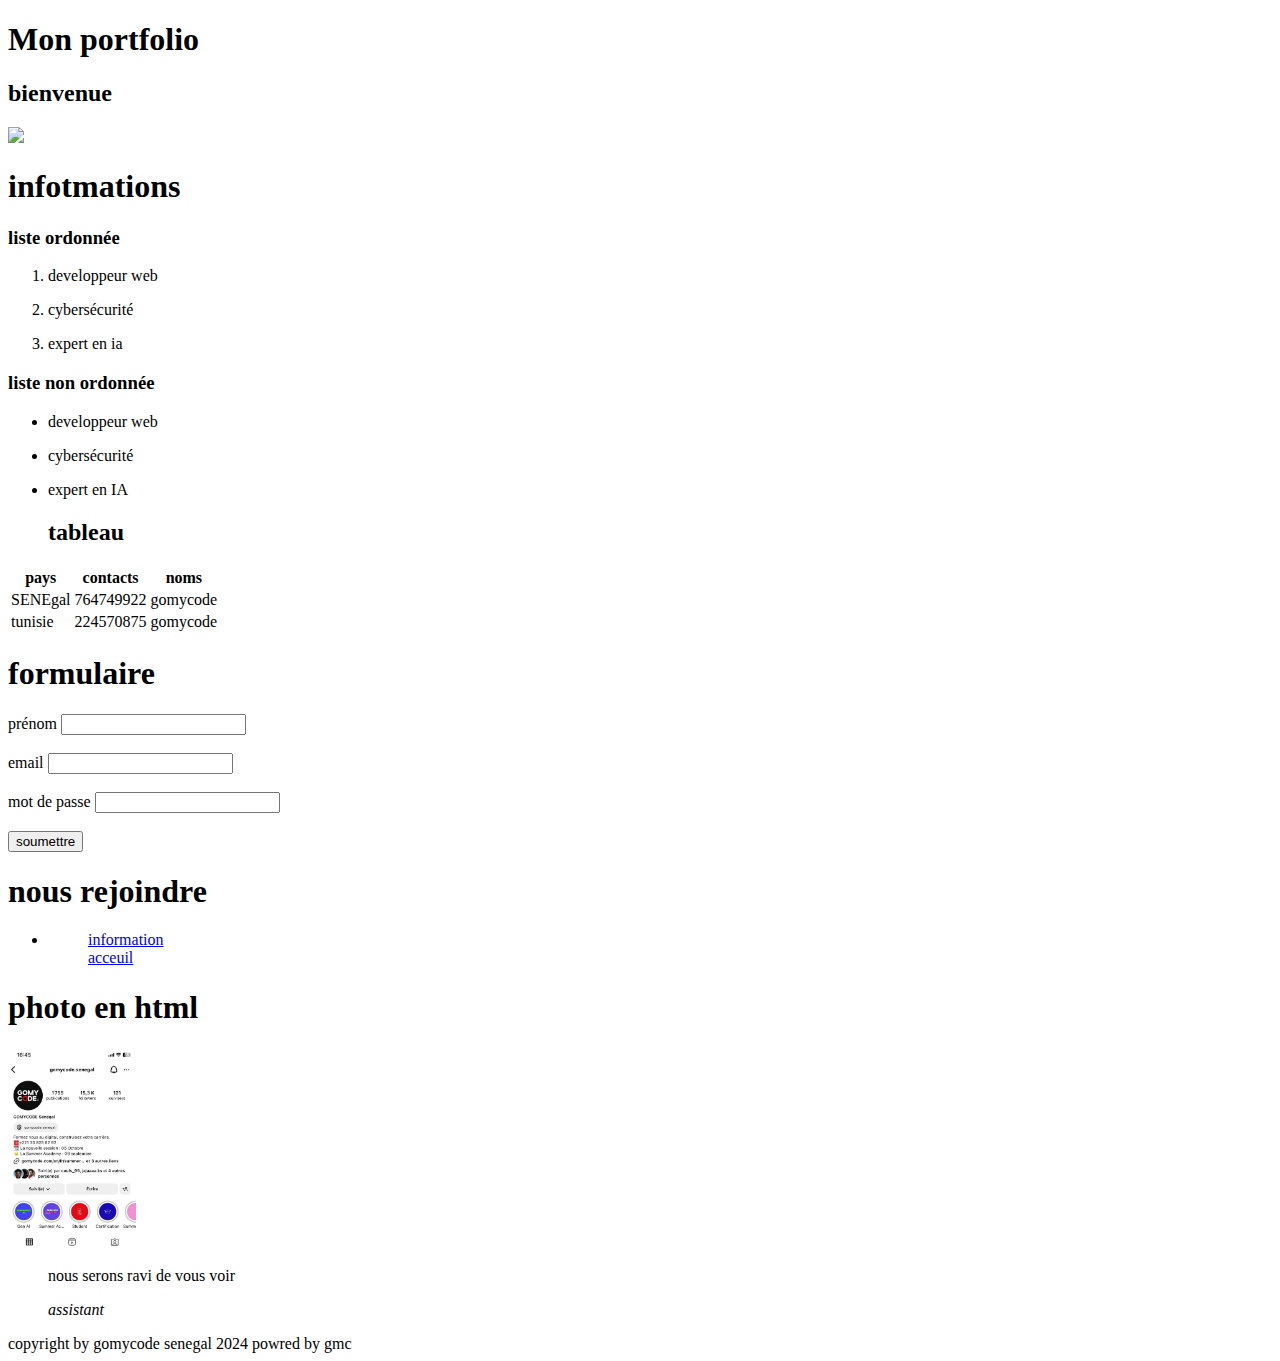
==== index.html @ 2e8759b6 "first commit" ====
<!DOCTYPE html>
<html lang="fr">
<head>
    <meta charset="UTF-8">
    <meta name="viewport" content="width=device-width, initial-scale=1.0">
    <title> Mon portfolio </title>
</head>
<body>
    <h1>Mon portfolio</h1>
    <h2>  bienvenue  </h2>
<img src="https://encrypted-tbn0.gstatic.com/images?q=tbn:ANd9GcT-Z23qV81adrRuIom9X7zapbf1EKHaWR7hRA&s" a
lt="">
<h1>infotmations</h1>
<h3>liste ordonnée</h3>
<ol>
    <li>
        <p>developpeur web</p> </li</ol>
        <li>
            <p>cybersécurité</p>
        </li>
        <li><p> expert en ia</p></li>
</ol>
<h3>liste non ordonnée</h3>
<ul>
    <li><p>developpeur web</p></li>

    <li><p>cybersécurité</p></li>

    <li><p>expert en IA</p></li>
    <h2>tableau</h2>
    </ul>
<table>
    <tr>
        <th>pays</th> 
        <th>contacts</th>
        <th>noms</th>
    </tr>
    <tr>
<td> SENEgal</t</td>
<td> 764749922</td>
<TD>gomycode</TD>
</tr>
<tr>
    <td>tunisie</td>
    <td>224570875</td>
    <td>gomycode</td>
</tr>
</table>
<h1>formulaire</h1>
<form >
    <label for="noms">prénom</label>
    <input type="text" name="" id="">
    <br><br>
<label for="email">email</label>
<input type="email" name="email" id="">
<br><br>
<label for="mot de passe">mot de passe</label>
<input type=mot de passe id="mot de passe ">
<br><br>
<button type="submit">soumettre</button>
</form>
<h1>nous rejoindre</h1>
<nav>
    <ul>
        <li> 
     <ul> <a href="gomycode">information</a> </ul> 
    <ul> <a href="information">acceuil</a>  </ul>   
        </li>
        </ul>
</nav>
<h1>photo en html</h1>
<img src="image de gomycode.jpg" height="200px" alt="">  
<blockquote>
  <p>nous serons ravi de vous voir</p>
<cite>assistant </cite> </blockquote>
<footer>
    copyright by gomycode senegal 2024
    powred by gmc
</footer>
</body>
</html>
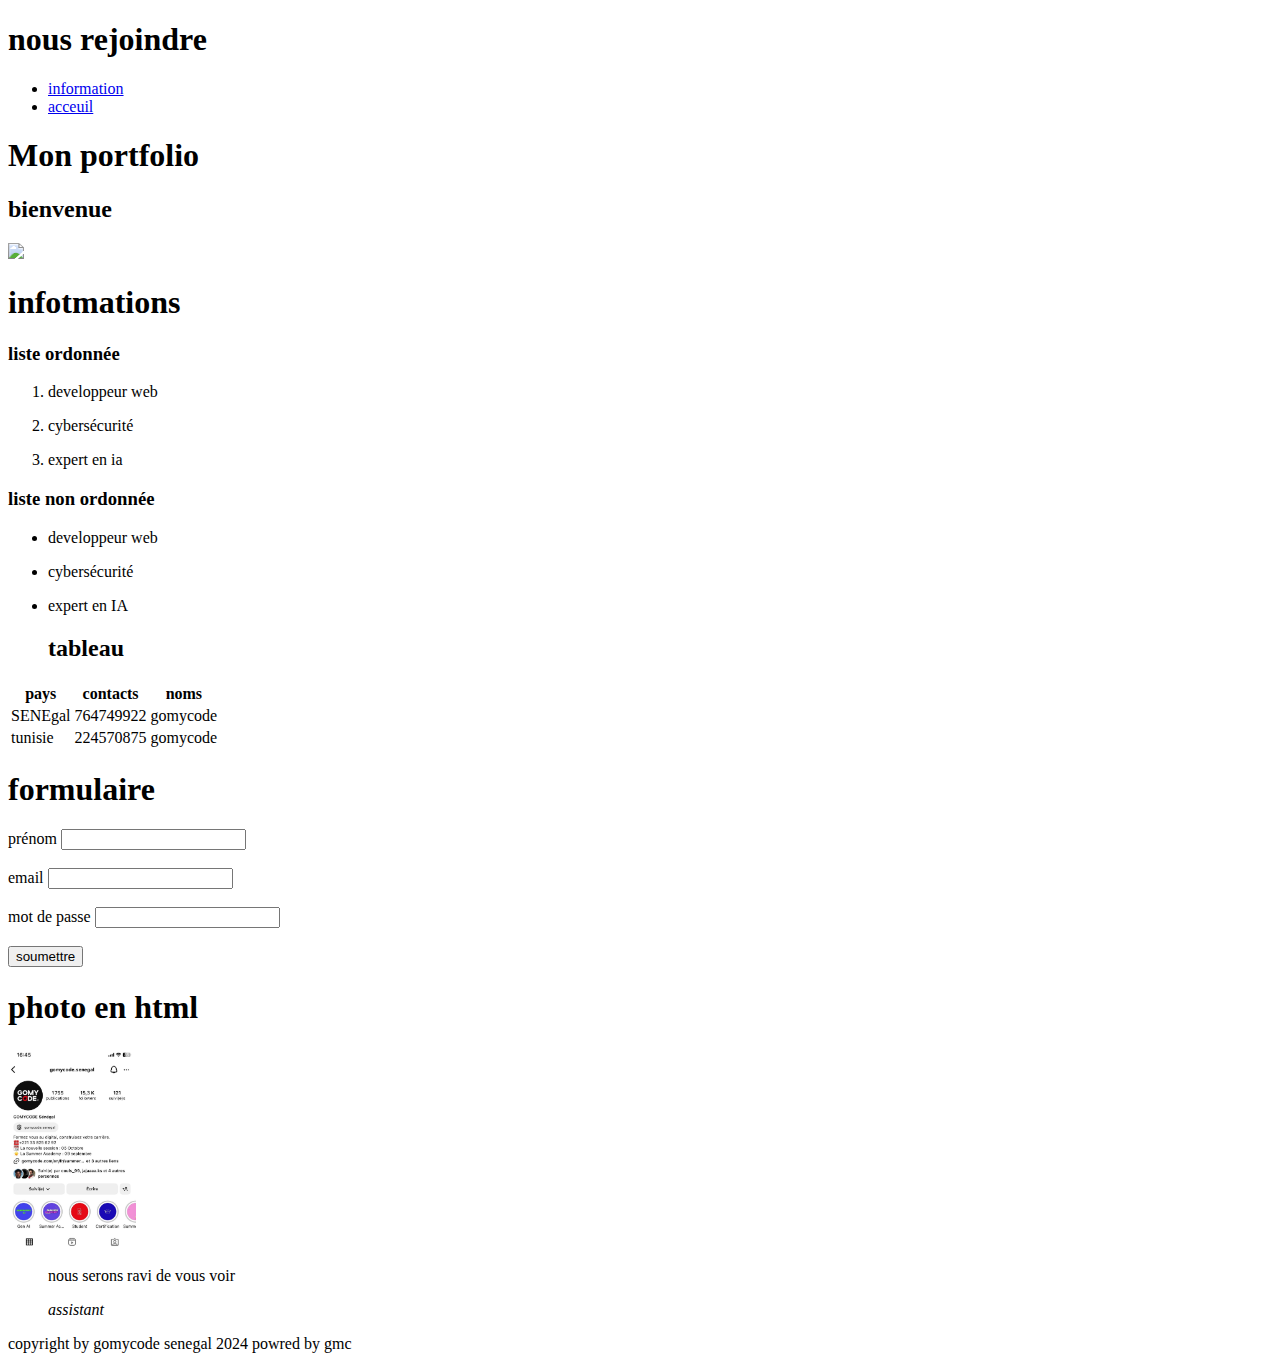
==== commit e1a2444a: "first commit" ====
--- a/index.html
+++ b/index.html
@@ -1,82 +1,99 @@
 <!DOCTYPE html>
 <html lang="fr">
+
 <head>
     <meta charset="UTF-8">
     <meta name="viewport" content="width=device-width, initial-scale=1.0">
     <title> Mon portfolio </title>
 </head>
+
 <body>
+    <header>
+
+        <h1>nous rejoindre</h1>
+        <nav>
+            <ul>
+                <li>
+                  <a href="test.html">information</a> 
+                </li>
+                <li>
+                    <a href="#test">acceuil</a> 
+                </li>
+            </ul>
+        </nav>
+    </header>
     <h1>Mon portfolio</h1>
-    <h2>  bienvenue  </h2>
-<img src="https://encrypted-tbn0.gstatic.com/images?q=tbn:ANd9GcT-Z23qV81adrRuIom9X7zapbf1EKHaWR7hRA&s" a
-lt="">
-<h1>infotmations</h1>
-<h3>liste ordonnée</h3>
-<ol>
-    <li>
-        <p>developpeur web</p> </li</ol>
+    <h2> bienvenue </h2>
+    <img src="https://encrypted-tbn0.gstatic.com/images?q=tbn:ANd9GcT-Z23qV81adrRuIom9X7zapbf1EKHaWR7hRA&s" a lt="">
+    <h1>infotmations</h1>
+    <h3>liste ordonnée</h3>
+    <ol>
+        <li>
+            <p>developpeur web</p>
+            </li< /ol>
         <li>
             <p>cybersécurité</p>
         </li>
-        <li><p> expert en ia</p></li>
-</ol>
-<h3>liste non ordonnée</h3>
-<ul>
-    <li><p>developpeur web</p></li>
+        <li>
+            <p> expert en ia</p>
+        </li>
+    </ol>
+    <h3>liste non ordonnée</h3>
+    <ul>
+        <li>
+            <p>developpeur web</p>
+        </li>
 
-    <li><p>cybersécurité</p></li>
+        <li>
+            <p>cybersécurité</p>
+        </li>
 
-    <li><p>expert en IA</p></li>
-    <h2>tableau</h2>
+        <li>
+            <p>expert en IA</p>
+        </li>
+        <h2>tableau</h2>
     </ul>
-<table>
-    <tr>
-        <th>pays</th> 
-        <th>contacts</th>
-        <th>noms</th>
-    </tr>
-    <tr>
-<td> SENEgal</t</td>
-<td> 764749922</td>
-<TD>gomycode</TD>
-</tr>
-<tr>
-    <td>tunisie</td>
-    <td>224570875</td>
-    <td>gomycode</td>
-</tr>
-</table>
-<h1>formulaire</h1>
-<form >
-    <label for="noms">prénom</label>
-    <input type="text" name="" id="">
-    <br><br>
-<label for="email">email</label>
-<input type="email" name="email" id="">
-<br><br>
-<label for="mot de passe">mot de passe</label>
-<input type=mot de passe id="mot de passe ">
-<br><br>
-<button type="submit">soumettre</button>
-</form>
-<h1>nous rejoindre</h1>
-<nav>
-    <ul>
-        <li> 
-     <ul> <a href="gomycode">information</a> </ul> 
-    <ul> <a href="information">acceuil</a>  </ul>   
-        </li>
-        </ul>
-</nav>
-<h1>photo en html</h1>
-<img src="image de gomycode.jpg" height="200px" alt="">  
-<blockquote>
-  <p>nous serons ravi de vous voir</p>
-<cite>assistant </cite> </blockquote>
-<footer>
-    copyright by gomycode senegal 2024
-    powred by gmc
-</footer>
+    <table>
+        <tr>
+            <th>pays</th>
+            <th>contacts</th>
+            <th>noms</th>
+        </tr>
+        <tr>
+            <td> SENEgal</td>
+            <td> 764749922</td>
+            <TD>gomycode</TD>
+        </tr>
+        <tr>
+            <td>tunisie</td>
+            <td>224570875</td>
+            <td>gomycode</td>
+        </tr>
+    </table>
+    <h1 id="test">formulaire</h1>
+    <form>
+        <label for="noms">prénom</label>
+        <input type="text" name="" id="">
+        <br><br>
+        <label for="email">email</label>
+        <input type="email" name="email" id="">
+        <br><br>
+        <label for="mot de passe">mot de passe</label>
+        <input type=mot de passe id="mot de passe ">
+        <br><br>
+        <button type="submit">soumettre</button>
+    </form>
+  
+    <h1>photo en html</h1>
+    <img src="image de gomycode.jpg" height="200px" alt="">
+    <blockquote>
+        <p>nous serons ravi de vous voir</p>
+        <cite>assistant </cite>
+    </blockquote>
+    <footer>
+        copyright by gomycode senegal 2024
+        powred by gmc
+    </footer>
 </body>
-</html>
 
+</html>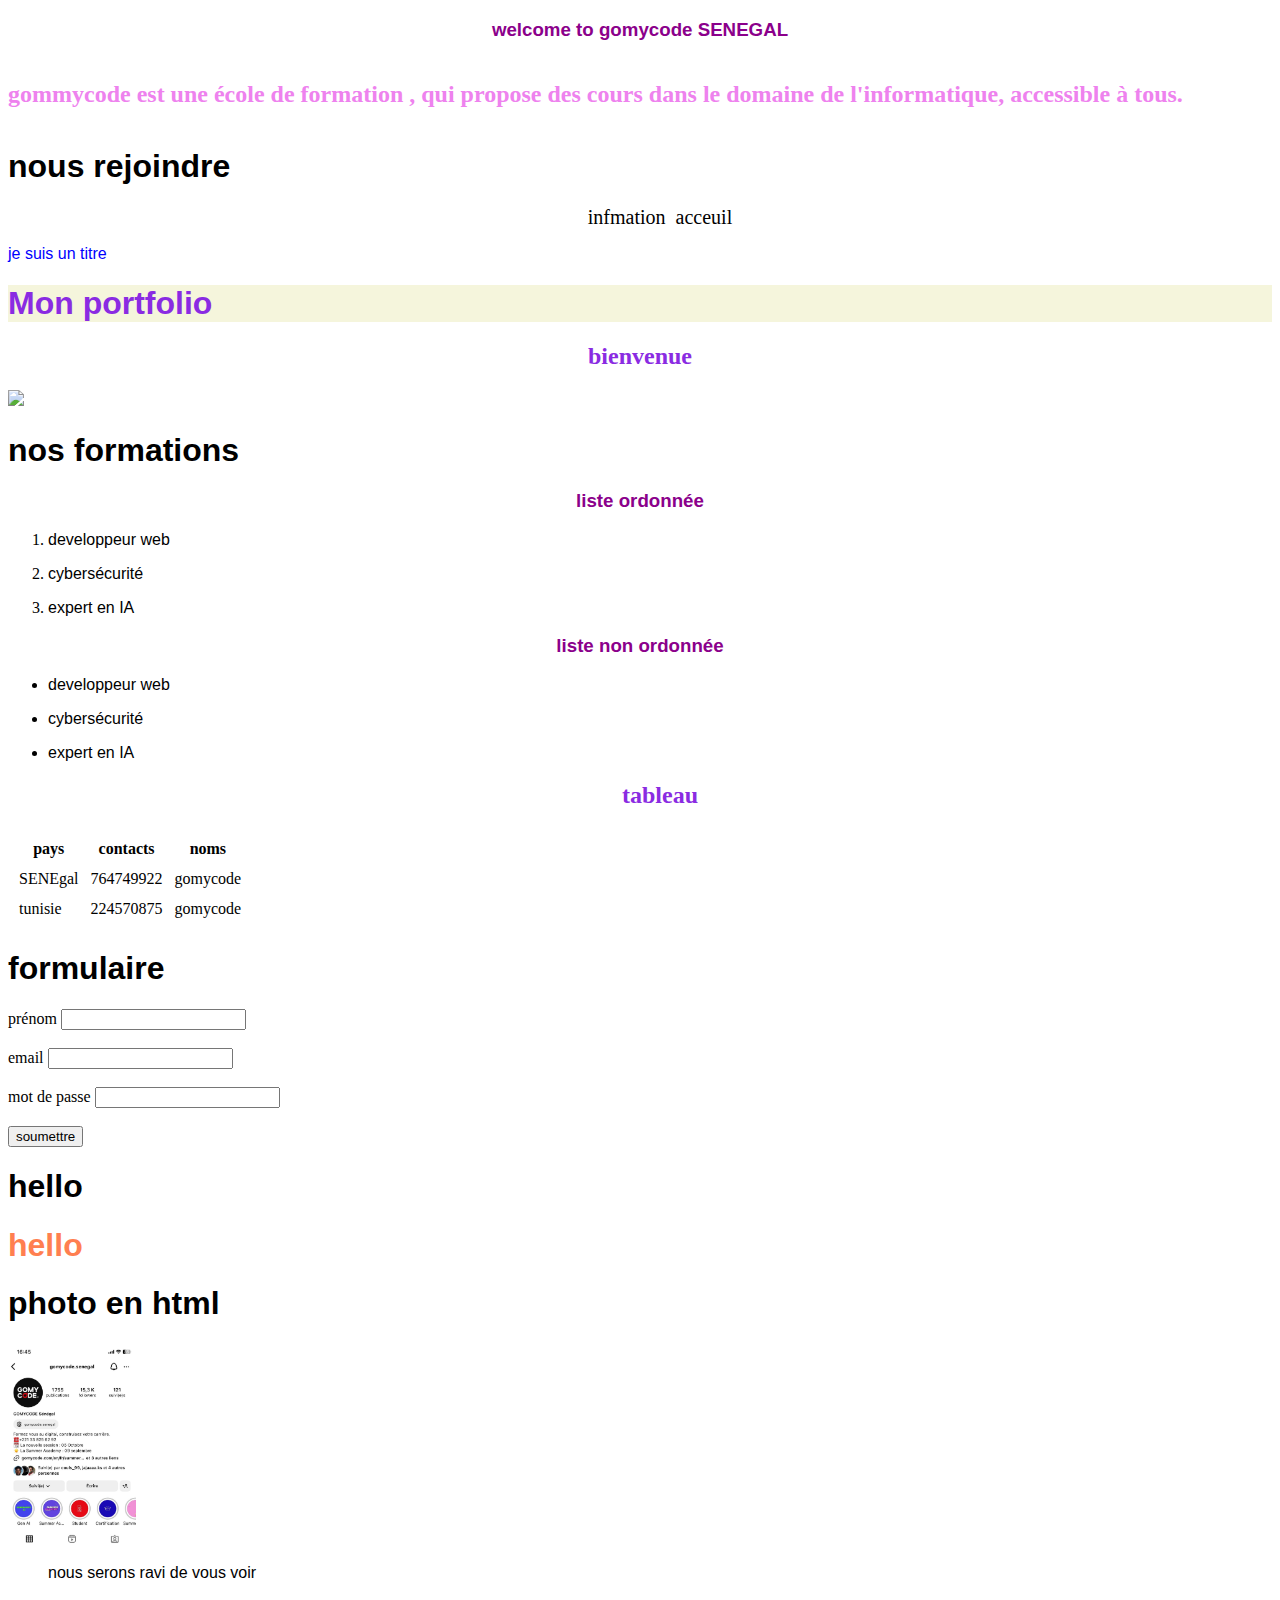
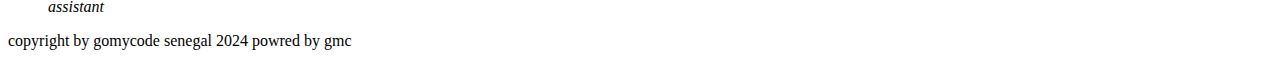
==== commit a2d7ab10: "first commit" ====
--- a/index.html
+++ b/index.html
@@ -1,99 +1,123 @@
 <!DOCTYPE html>
 <html lang="fr">
+  <head>
+    <meta charset="UTF-8" />
+    <meta name="viewport" content="width=device-width, initial-scale=1.0" />
+    <title>Mon portfolio</title>
+    <link
+      rel="stylesheet"
+      href="style/style.css">
+    <link href="https://fonts.googleapis.com/css2?family=Roboto:wght@400;700&display=swap" />
+  </head>
+  <body>
+    <!-- external link  -->
+    <h3>welcome to gomycode SENEGAL</h3>
+    <h5>
+      gommycode est une école de formation , qui propose des cours dans le
+      domaine de l'informatique, accessible à tous.
+    </h5>
+    <header>
+      <h1>nous rejoindre</h1>
+      <nav>
+        <ul>
+          <li>
+            <a href="test.html">infmation</a>
+          </li>
+          <li>
+            <a href="#test">acceuil</a>
+          </li>
+        </ul>
+      </nav>
+      <p class="ma-classe"> je suis un titre</p>
+    </header>
+    <h1 style="color: blueviolet; background-color: beige">Mon portfolio</h1>
+    <!-- internal link  -->
+    <h2>bienvenue</h2>
+    <style>
+      h2 {
+        color: blueviolet;
+        text-align: center;
+      }
+    </style>
 
-<head>
-    <meta charset="UTF-8">
-    <meta name="viewport" content="width=device-width, initial-scale=1.0">
-    <title> Mon portfolio </title>
-</head>
-
-<body>
-    <header>
-
-        <h1>nous rejoindre</h1>
-        <nav>
-            <ul>
-                <li>
-                  <a href="test.html">information</a> 
-                </li>
-                <li>
-                    <a href="#test">acceuil</a> 
-                </li>
-            </ul>
-        </nav>
-    </header>
-    <h1>Mon portfolio</h1>
-    <h2> bienvenue </h2>
-    <img src="https://encrypted-tbn0.gstatic.com/images?q=tbn:ANd9GcT-Z23qV81adrRuIom9X7zapbf1EKHaWR7hRA&s" a lt="">
-    <h1>infotmations</h1>
+    <img
+    src="https://encrypted-tbn0.gstatic.com/images?q=tbn:ANd9GcT-Z23qV81adrRuIom9X7zapbf1EKHaWR7hRA&s"
+    a lt="height 100px" style="text-align: center;">
+    <h1>nos formations</h1>
     <h3>liste ordonnée</h3>
     <ol>
-        <li>
-            <p>developpeur web</p>
-            </li< /ol>
-        <li>
-            <p>cybersécurité</p>
-        </li>
-        <li>
-            <p> expert en ia</p>
-        </li>
+      <li>
+        <p>developpeur web</p>
+      </li>
+
+      <li>
+        <p>cybersécurité</p>
+      </li>
+
+      <li>
+        <p>expert en IA</p>
+      </li>
     </ol>
     <h3>liste non ordonnée</h3>
     <ul>
-        <li>
-            <p>developpeur web</p>
-        </li>
+      <li>
+        <p>developpeur web</p>
+      </li>
 
-        <li>
-            <p>cybersécurité</p>
-        </li>
+      <li>
+        <p>cybersécurité</p>
+      </li>
 
-        <li>
-            <p>expert en IA</p>
-        </li>
-        <h2>tableau</h2>
+      <li>
+        <p>expert en IA</p>
+      </li>
+      <h2>tableau</h2>
     </ul>
-    <table>
-        <tr>
-            <th>pays</th>
-            <th>contacts</th>
-            <th>noms</th>
-        </tr>
-        <tr>
-            <td> SENEgal</td>
-            <td> 764749922</td>
-            <TD>gomycode</TD>
-        </tr>
-        <tr>
-            <td>tunisie</td>
-            <td>224570875</td>
-            <td>gomycode</td>
-        </tr>
+    <table style="border-spacing: 10px">
+      <tr>
+        <th>pays</th>
+        <th>contacts</th>
+        <th>noms</th>
+      </tr>
+      <tr>
+        <td>SENEgal</td>
+        <td>764749922</td>
+        <td>gomycode</td>
+      </tr>
+      <tr>
+        <td>tunisie</td>
+        <td>224570875</td>
+        <td>gomycode</td>
+      </tr>
     </table>
     <h1 id="test">formulaire</h1>
     <form>
-        <label for="noms">prénom</label>
-        <input type="text" name="" id="">
-        <br><br>
-        <label for="email">email</label>
-        <input type="email" name="email" id="">
-        <br><br>
-        <label for="mot de passe">mot de passe</label>
-        <input type=mot de passe id="mot de passe ">
-        <br><br>
-        <button type="submit">soumettre</button>
+      <label for="noms">prénom</label>
+      <input type="text" name="" id="" />
+      <br /><br />
+      <label for="email">email</label>
+      <input type="email" name="email" id="" />
+      <br /><br />
+      <label for="mot de passe">mot de passe</label>
+      <input type="mot" de passe id="mot de passe " />
+      <br /><br />
+      <button type="submit">soumettre</button>
     </form>
-  
+    <div class="parent">
+        <div>
+            <h1>hello</h1>
+        </div>
+        <div class="enfant2">
+            <h1>hello</h1>
+        </div>
+    </div>
     <h1>photo en html</h1>
-    <img src="image de gomycode.jpg" height="200px" alt="">
+    <img src="image de gomycode.jpg" height="200px" alt="" />
     <blockquote>
-        <p>nous serons ravi de vous voir</p>
-        <cite>assistant </cite>
+      <p>nous serons ravi de vous voir</p>
+      <cite>assistant </cite>
     </blockquote>
-    <footer>
-        copyright by gomycode senegal 2024
-        powred by gmc
-    </footer>
-</body>
+    <footer>copyright by gomycode senegal 2024 powred by gmc</footer>
+  </body>
+</html>
 
-</html>--- a/style/style.css
+++ b/style/style.css
@@ -0,0 +1,31 @@
+h3 { 
+    color: darkmagenta;
+    text-align: center;
+}
+h5 {
+    color: violet;
+    font-size: x-large;
+}
+header nav ul{
+    display: flex;
+    gap: 10px;
+    justify-content: center;
+}
+header nav ul li{
+  list-style: none;
+}
+header nav ul li a{
+  text-decoration: none;
+  color: black;
+  font-size: 20px;
+  }
+h1,h3, p {
+font-family:"roboto",sans-serif;
+}
+.ma-classe {
+color: blue;
+font-size: 16px;
+}
+.parent .enfant2 h1{
+    color: coral;
+}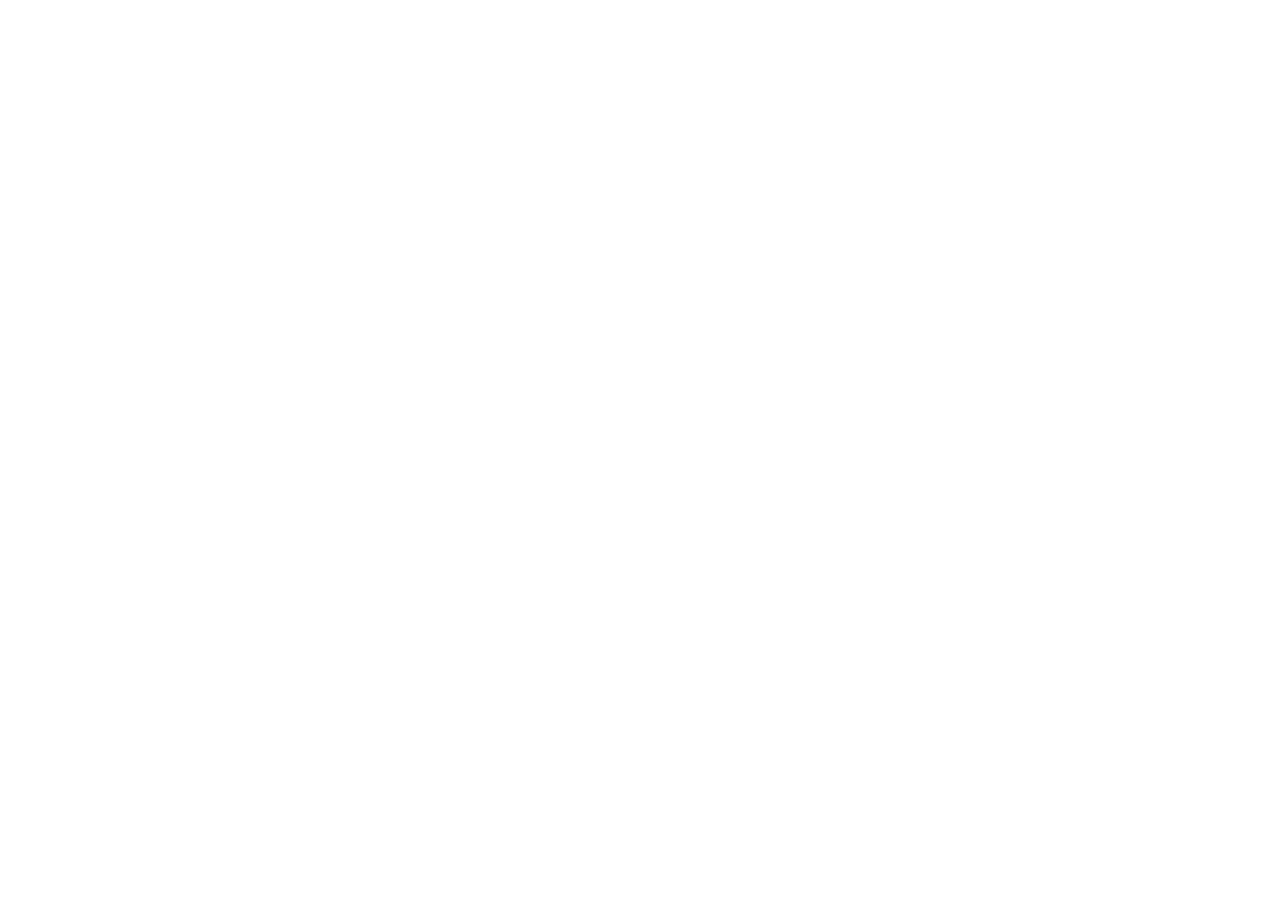
==== commit c0e0a4ff: "first commit" ====
--- a/index.html
+++ b/index.html
@@ -1,123 +1,13 @@
 <!DOCTYPE html>
-<html lang="fr">
-  <head>
-    <meta charset="UTF-8" />
-    <meta name="viewport" content="width=device-width, initial-scale=1.0" />
-    <title>Mon portfolio</title>
-    <link
-      rel="stylesheet"
-      href="style/style.css">
-    <link href="https://fonts.googleapis.com/css2?family=Roboto:wght@400;700&display=swap" />
-  </head>
-  <body>
-    <!-- external link  -->
-    <h3>welcome to gomycode SENEGAL</h3>
-    <h5>
-      gommycode est une école de formation , qui propose des cours dans le
-      domaine de l'informatique, accessible à tous.
-    </h5>
-    <header>
-      <h1>nous rejoindre</h1>
-      <nav>
-        <ul>
-          <li>
-            <a href="test.html">infmation</a>
-          </li>
-          <li>
-            <a href="#test">acceuil</a>
-          </li>
-        </ul>
-      </nav>
-      <p class="ma-classe"> je suis un titre</p>
-    </header>
-    <h1 style="color: blueviolet; background-color: beige">Mon portfolio</h1>
-    <!-- internal link  -->
-    <h2>bienvenue</h2>
-    <style>
-      h2 {
-        color: blueviolet;
-        text-align: center;
-      }
-    </style>
+<html lang="en">
+<head>
+    <meta charset="UTF-8">
+    <meta name="viewport" content="width=device-width, initial-scale=1.0">
+    <title>Document</title>
+</head>
+<body>
 
-    <img
-    src="https://encrypted-tbn0.gstatic.com/images?q=tbn:ANd9GcT-Z23qV81adrRuIom9X7zapbf1EKHaWR7hRA&s"
-    a lt="height 100px" style="text-align: center;">
-    <h1>nos formations</h1>
-    <h3>liste ordonnée</h3>
-    <ol>
-      <li>
-        <p>developpeur web</p>
-      </li>
 
-      <li>
-        <p>cybersécurité</p>
-      </li>
-
-      <li>
-        <p>expert en IA</p>
-      </li>
-    </ol>
-    <h3>liste non ordonnée</h3>
-    <ul>
-      <li>
-        <p>developpeur web</p>
-      </li>
-
-      <li>
-        <p>cybersécurité</p>
-      </li>
-
-      <li>
-        <p>expert en IA</p>
-      </li>
-      <h2>tableau</h2>
-    </ul>
-    <table style="border-spacing: 10px">
-      <tr>
-        <th>pays</th>
-        <th>contacts</th>
-        <th>noms</th>
-      </tr>
-      <tr>
-        <td>SENEgal</td>
-        <td>764749922</td>
-        <td>gomycode</td>
-      </tr>
-      <tr>
-        <td>tunisie</td>
-        <td>224570875</td>
-        <td>gomycode</td>
-      </tr>
-    </table>
-    <h1 id="test">formulaire</h1>
-    <form>
-      <label for="noms">prénom</label>
-      <input type="text" name="" id="" />
-      <br /><br />
-      <label for="email">email</label>
-      <input type="email" name="email" id="" />
-      <br /><br />
-      <label for="mot de passe">mot de passe</label>
-      <input type="mot" de passe id="mot de passe " />
-      <br /><br />
-      <button type="submit">soumettre</button>
-    </form>
-    <div class="parent">
-        <div>
-            <h1>hello</h1>
-        </div>
-        <div class="enfant2">
-            <h1>hello</h1>
-        </div>
-    </div>
-    <h1>photo en html</h1>
-    <img src="image de gomycode.jpg" height="200px" alt="" />
-    <blockquote>
-      <p>nous serons ravi de vous voir</p>
-      <cite>assistant </cite>
-    </blockquote>
-    <footer>copyright by gomycode senegal 2024 powred by gmc</footer>
-  </body>
-</html>
-
+    
+</body>
+</html>